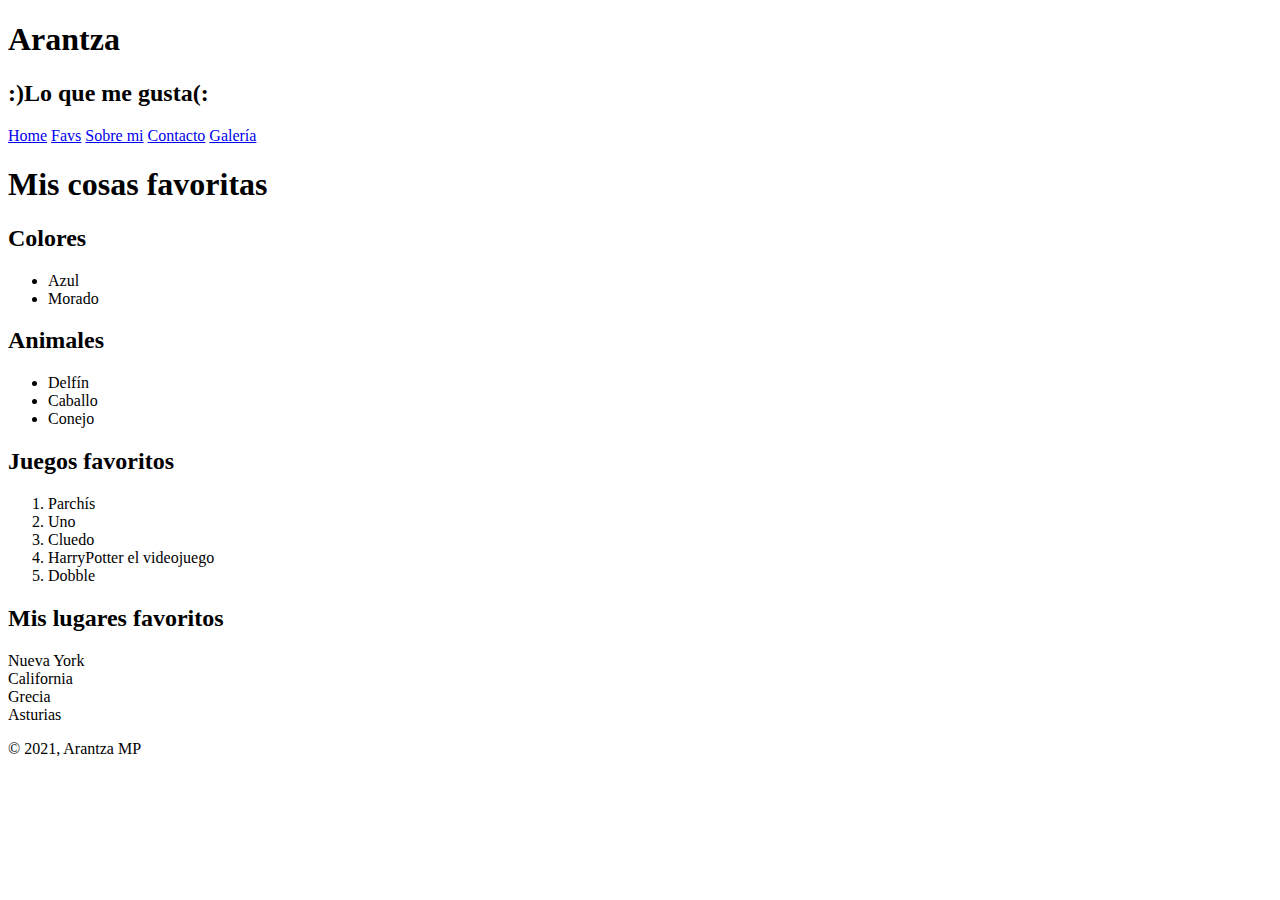
==== 2-favs.html @ fdc509e6 "Add files via upload" ====
<!DOCTYPE html>
<html lang="en">
	<head> 
		<meta charset="UTF-8">
		<title>Mis cosas favoritas</title>
        <link rel="stylesheet" href= "css/style.css">
	</head>
	<body> <!--Contenido de la página web-->
        <header> <!--Encabezado de la página-->

			<div> <!--Sección de tu página-->
                <h1>Arantza</h1> <!--Estilo de letra: Título-->
                <h2>:)Lo que me gusta(:</h2>
            </div>
            
            <nav> <!--Enlaces de navegación-->
                <a href= "1-index.html">Home</a> <!--Enlace a Home-->
				<a href= "2-favs.html">Favs</a>
				<a href= "3-about.html">Sobre mi</a>
				<a href= "4-contact.html">Contacto</a>
                <a href= "galeria.html">Galería</a>


			</nav>

        </header>

        		<!--Contenido principal-->
		<main role="main">
            
            <h1>Mis cosas favoritas</h1>
            <div>
                <!--Listas no ordenadas-->
                 <h2>Colores</h2>
                 <ul>
                     <li> Azul</li>
                     <li>Morado</li>
                 </ul>
                 <h2>Animales</h2>
                 <ul>
                     <li>Delfín</li>
                     <li>Caballo</li>
                     <li>Conejo</li>

                 </ul>
    
                <!--Listas ordenadas-->
                <h2>Juegos favoritos</h2>
                <ol>
                    <li>Parchís</li>
                    <li>Uno</li>
                    <li>Cluedo</li>
                    <li>HarryPotter el videojuego</li>
                    <li>Dobble</li>
                </ol>
                    
    
                <!--Listas definidas-->
                <h2>Mis lugares favoritos</h2>
                <li>Nueva York</li>
                <li>California</li>
                <li>Grecia</li>
                <li>Asturias</li>
                   
            </div>

		</main>
        

		<footer> <!--Pie de página-->
			<p>&#169; 2021, Arantza MP</p>
		</footer>
	</body>
</html>
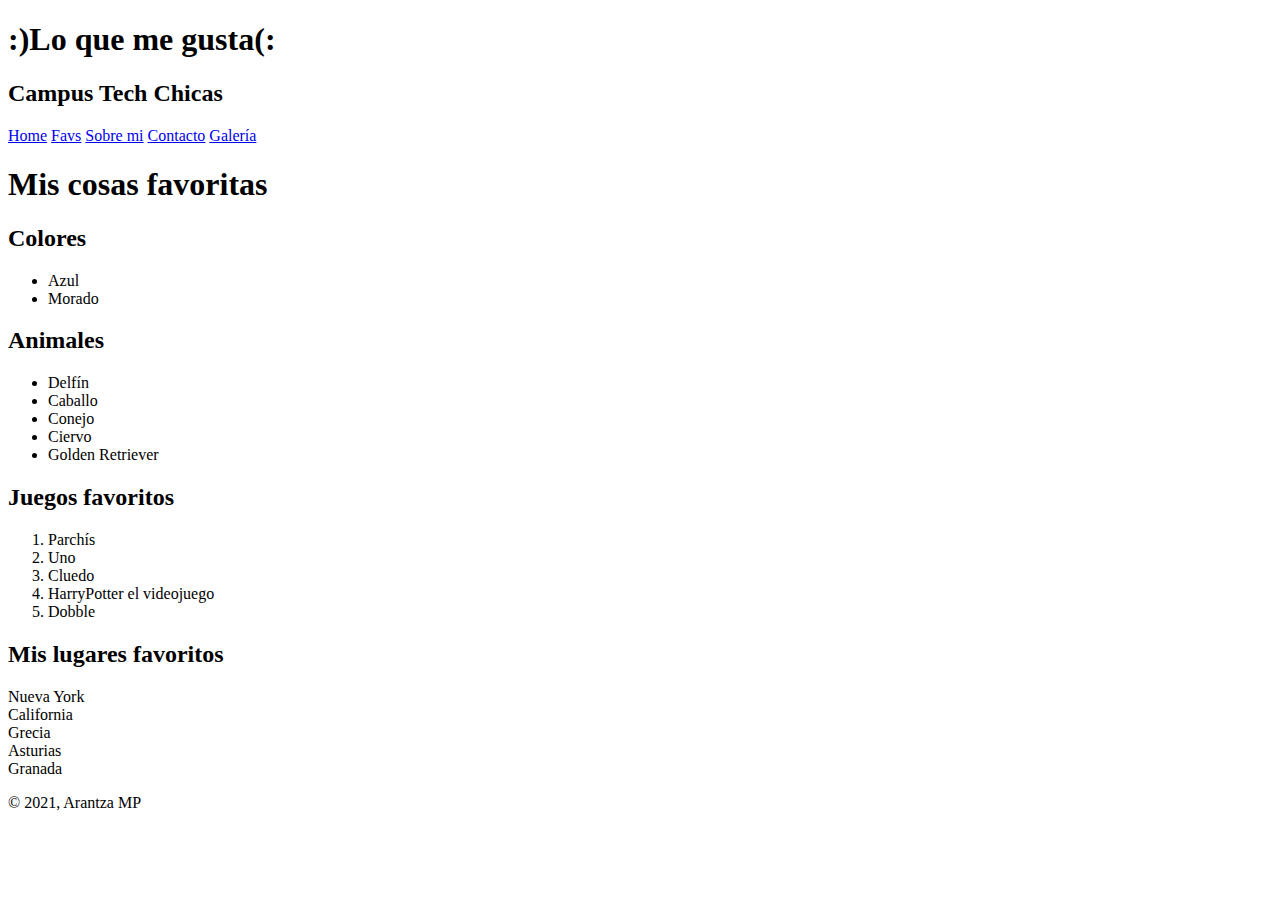
==== commit 4eaddcbc: "Add files via upload" ====
--- a/2-favs.html
+++ b/2-favs.html
@@ -9,12 +9,12 @@
         <header> <!--Encabezado de la página-->
 
 			<div> <!--Sección de tu página-->
-                <h1>Arantza</h1> <!--Estilo de letra: Título-->
-                <h2>:)Lo que me gusta(:</h2>
+                <h1>:)Lo que me gusta(:</h1> <!--Estilo de letra: Título-->
+                <h2>Campus Tech Chicas</h2>
             </div>
             
             <nav> <!--Enlaces de navegación-->
-                <a href= "1-index.html">Home</a> <!--Enlace a Home-->
+                <a href= "index.html">Home</a> <!--Enlace a Home-->
 				<a href= "2-favs.html">Favs</a>
 				<a href= "3-about.html">Sobre mi</a>
 				<a href= "4-contact.html">Contacto</a>
@@ -41,6 +41,8 @@
                      <li>Delfín</li>
                      <li>Caballo</li>
                      <li>Conejo</li>
+                     <li>Ciervo</li>
+                     <li>Golden Retriever</li>
 
                  </ul>
     
@@ -61,6 +63,7 @@
                 <li>California</li>
                 <li>Grecia</li>
                 <li>Asturias</li>
+                <li>Granada</li>
                    
             </div>
 
